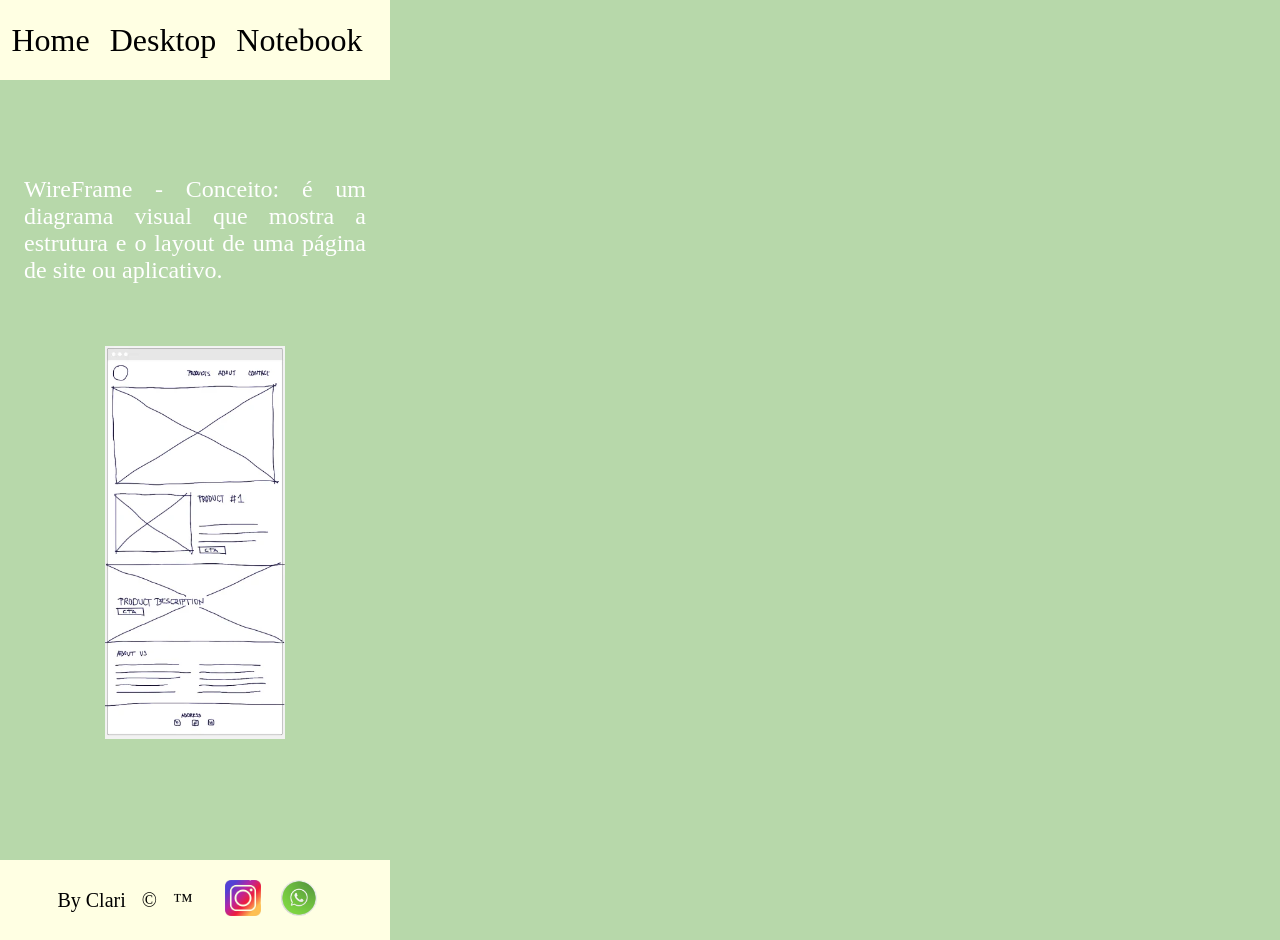
==== index.html @ 750176e8 "aplicativo_2" ====
<!DOCTYPE html>
<html lang="pt-BR">
<head>
    <meta charset="UTF-8">
    <meta name="viewport" content="width=device-width, initial-scale=1.0">
    <link rel="stylesheet" href="./style.css">
    <title>Figma</title>
</head>
<body>
    <header>
        <nav>
            <a href="index.html">Home</a>&emsp;
            <a href="desktop.html">Desktop</a>&emsp;
            <a href="notebook.html">Notebook</a>&emsp;
        </nav>
    </header>
    <main>
        <p>WireFrame - Conceito: é um diagrama visual que mostra a estrutura e o layout de uma página de site ou aplicativo.</p>
        <div class="wire">
            <img src="./img/wireframe.png" alt="imagem de um wireframe">
        </div>        
    </main>
    <footer>
        <p>By Clari</p>
        <p>&copy;</p>
        <p>&trade;</p>
        <div class="rd- sociais">
            <a href="https://instagram.com"></a>
            <img src="./img/instagram_png.png" alt="íconde da rede social instagram">
            
            </a>
            <a href="https://wa.me/554799022432">
            <img src="./img/fifififiu_png.png" alt="íconde da rede social whatsapp">

        </div>
    </footer>
</body>
</html>
---- style.css ----
*{
    margin: 0;
    padding: 0;
}

body{
    background-color:#b7d8aa;
    width: 390px;
    height: 844px;
}

header{
    width: 390px;
    height: 80px;
    background-color: #ffffe3;
    display: flex;
    flex-direction: row;
    justify-content: center;
    align-items: center;
    gap: 16px;
}

header nav a{
    text-align: center;
    color: #000000;
    font-size: 32px;
    font-family: 'Times New Roman', Times, serif;
    text-decoration: none;
}
main{
    width: 390px;
    height: 684px;
    background-color:#b7d8aa;
}

main p{
    margin-top: 96px;
    margin-left: 24px;
    margin-right: 24px;
    text-align: justify;
    background-color:#b7d8aa;
    color: #ffffff;
    font-size: 24px;
    font-family: 'Times New Roman', Times, serif;
}

main .wire{
    margin-top: 32px;
    height: 453px;
    display: flex;
    flex-direction: row;
    justify-content: center;
    align-items: center;
}

main .notebook{
    margin-top: 32px;
    height: 180px;
    display: flex;
    flex-direction: row;
    justify-content: center;
    align-items: center;
}

main .wire img{
    width: 180px;
    height: 393px;
}

main .notebook img{
    width: 180px;
    height: 180px;
}


footer{
    width: 390px;
    height: 80px;
    background-color:  #ffffe3;
    display: flex;
    flex-direction: row;
    justify-content: center;
    align-items: center;
    gap: 16px;
}

footer p{
    text-align: center;
    color: #000000;
    font-family: 'Times New Roman', Times, serif;
    font-size: 20px;
}

footer div img{
    width: 36px;
    height: 36px;
    margin-left: 16px;
    
}
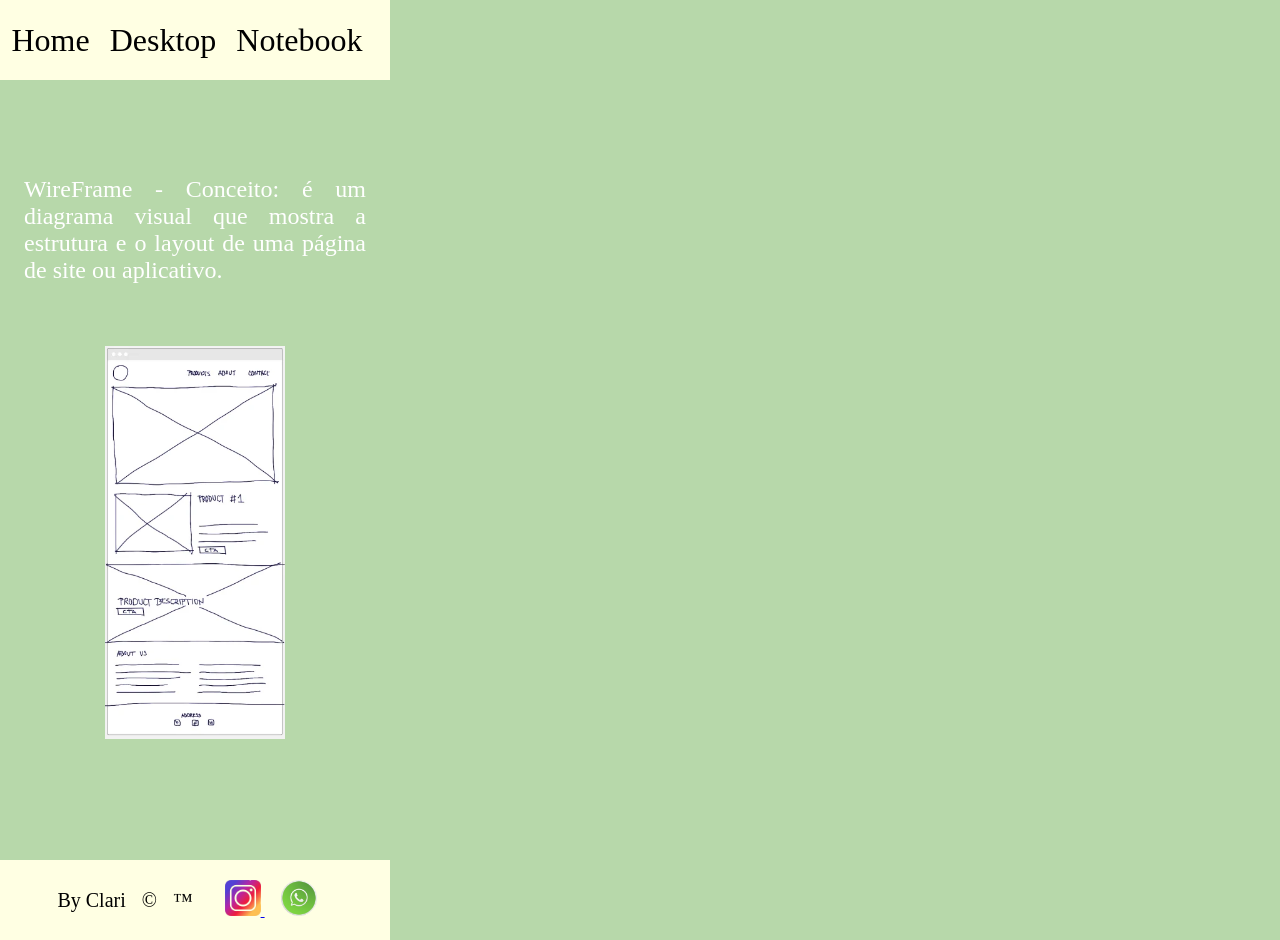
==== commit 2cf3eca9: "corrigindo_instagram" ====
--- a/index.html
+++ b/index.html
@@ -25,8 +25,10 @@
         <p>&copy;</p>
         <p>&trade;</p>
         <div class="rd- sociais">
-            <a href="https://instagram.com"></a>
-            <img src="./img/instagram_png.png" alt="íconde da rede social instagram">
+            <a href="https://instagram.com">
+                <img src="./img/instagram_png.png" alt="íconde da rede social instagram">
+            </a>
+           
             
             </a>
             <a href="https://wa.me/554799022432">
